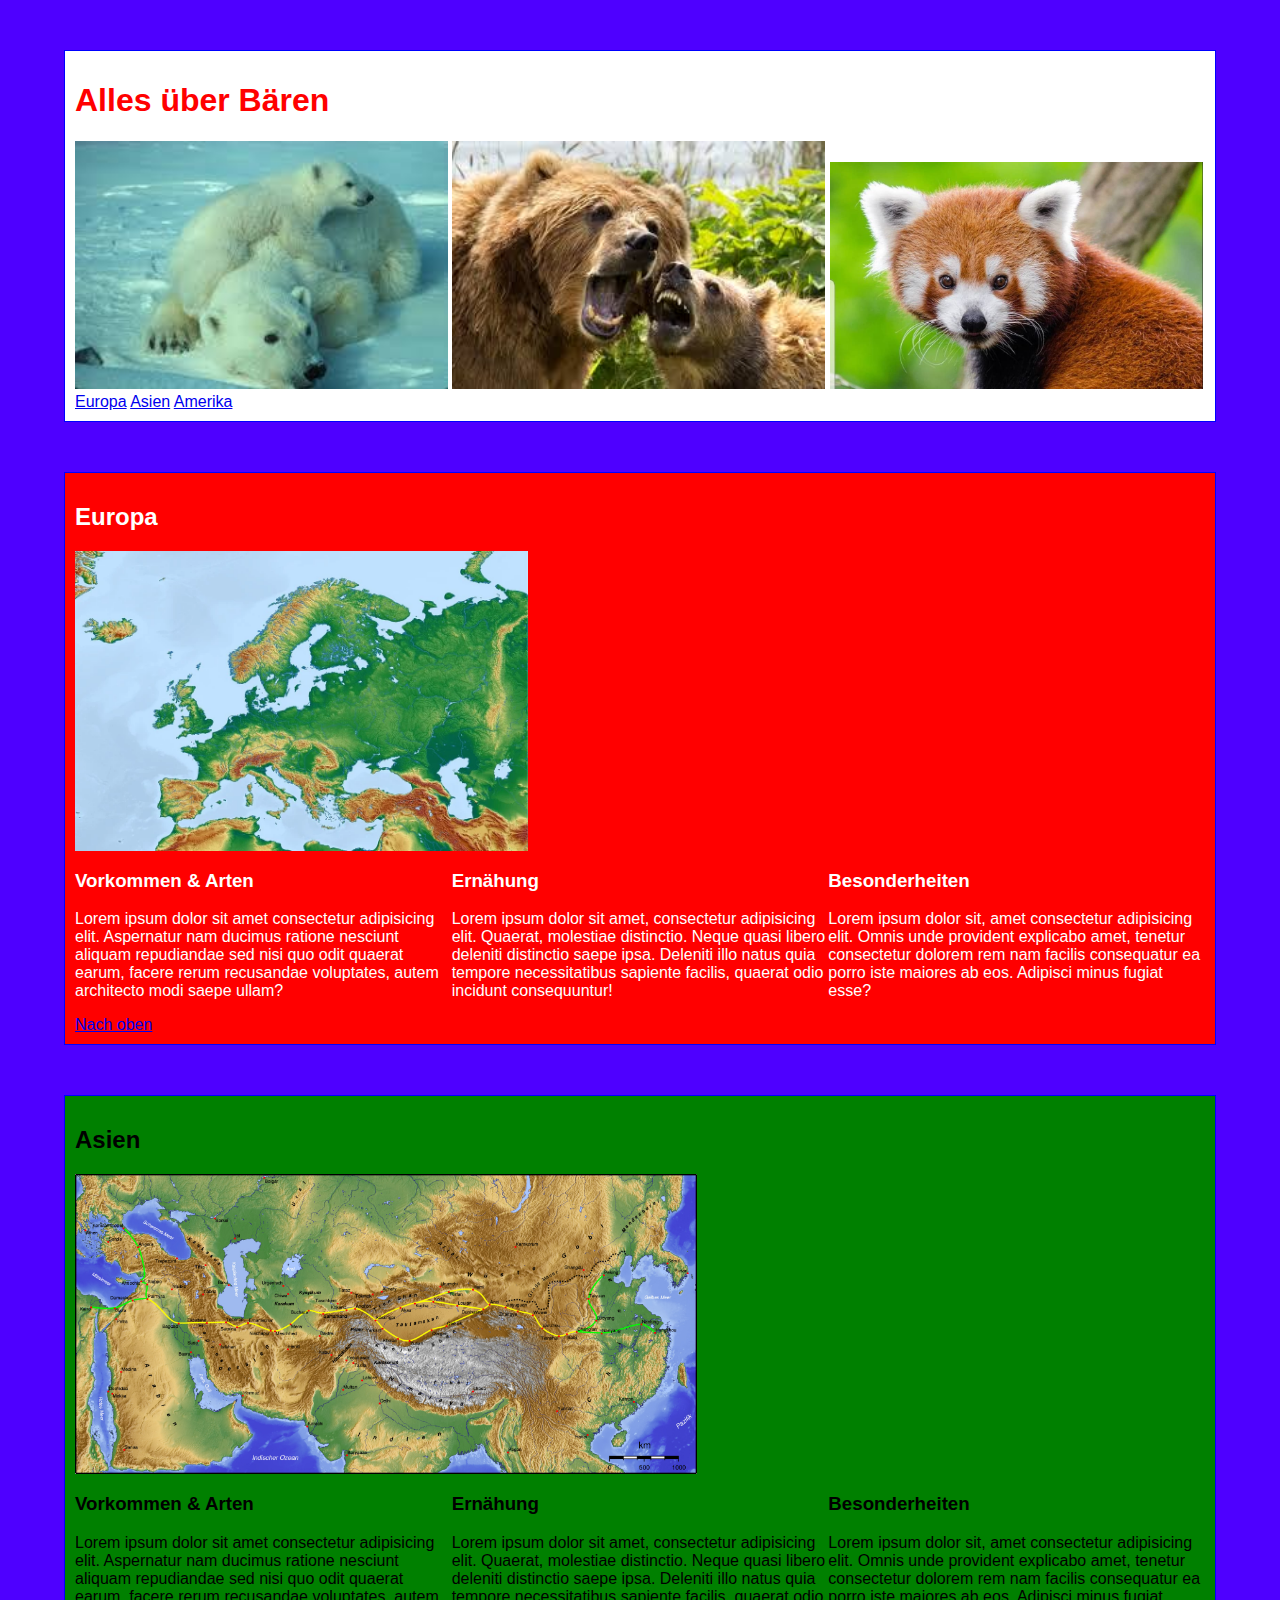
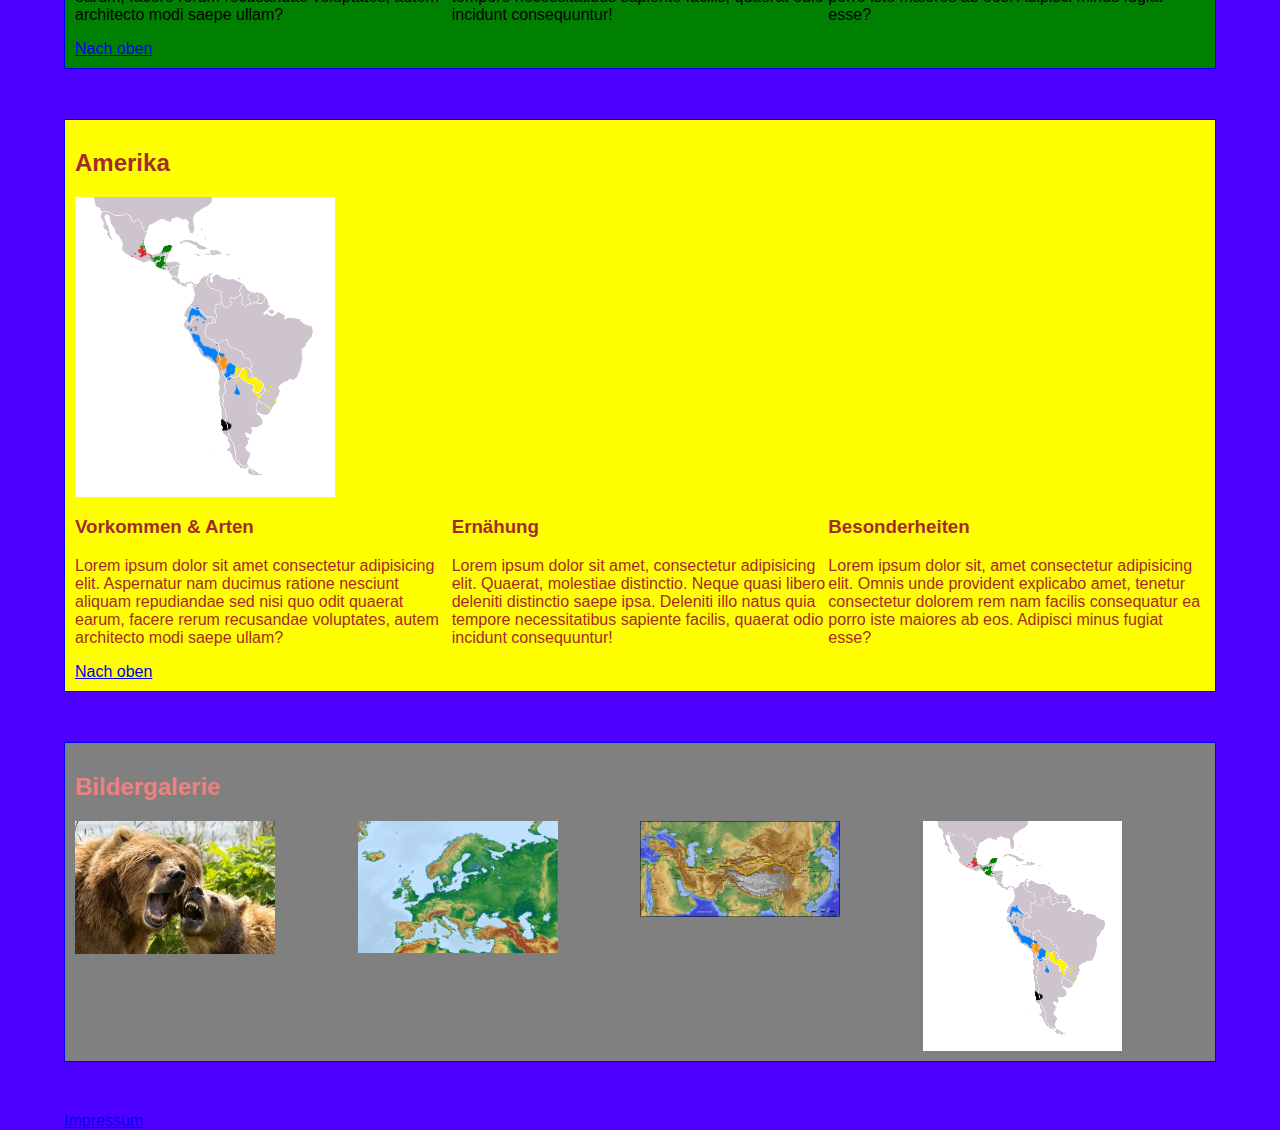
==== index.html @ 5a1e9d9c "CSS ergänzt" ====
<html>

<head>
    <title> Bären-Information
    </title>
    <link rel="icon" href="favicon_Baer.png">
    <meta name="description" content="!Diese Seite informiert über Bären, Bär, Braunbär, Eisbär, sonst Bären">
    <!--das ist die Desktop-Version! und ergänzt um responsive Design ;-) -->

    <link rel="stylesheet" href="style.css">

</head>

<body>
    <header id="TOP" class="box">
        <h1>Alles über Bären</h1>
        <img src="Eisbär_Header.jpg" width="33%">
        <img src="Bild Baer_Header.jpg" width="33%">
        <a href="https://dyrebibelen.dk/voldsomt-storm-blaeste/"><img src="Baer_niedlich_Header.jpg" width="33%"></a>
        <nav>
            <a href="#Europa">Europa</a>
            <a href="#Asien">Asien</a>
            <a href="#Amerika">Amerika</a>
        </nav>
    </header>

    <main>
        <article id="Europa" class="box">
            <h2>Europa</h2>
            <img src="Europa.webp" class="bild">
            <section class="Spaltenbox">
                <div class="Spalten">
                    <h3>Vorkommen & Arten</h3>
                    <p>Lorem ipsum dolor sit amet consectetur adipisicing elit. Aspernatur nam ducimus ratione nesciunt aliquam repudiandae sed nisi quo odit quaerat earum, facere rerum recusandae voluptates, autem architecto modi saepe ullam?</p>
                </div>
                <div class="Spalten">
                    <h3>Ernähung</h3>
                    <p>Lorem ipsum dolor sit amet, consectetur adipisicing elit. Quaerat, molestiae distinctio. Neque quasi libero deleniti distinctio saepe ipsa. Deleniti illo natus quia tempore necessitatibus sapiente facilis, quaerat odio incidunt consequuntur!</p>
                </div>
                <div class="Spalten">
                    <h3>Besonderheiten</h3>
                    <p>Lorem ipsum dolor sit, amet consectetur adipisicing elit. Omnis unde provident explicabo amet, tenetur consectetur dolorem rem nam facilis consequatur ea porro iste maiores ab eos. Adipisci minus fugiat esse?
                    </p>
                </div>
            </section>
            <a href="#TOP">Nach oben</a>
        </article>

        <article id="Asien" class="box">
            <h2>Asien</h2>
            <img src="Seidenstrasse_GMT.jpg" class="bild">
            <section class="Spaltenbox">
                <div class="Spalten">
                    <h3>Vorkommen & Arten</h3>
                    <p>Lorem ipsum dolor sit amet consectetur adipisicing elit. Aspernatur nam ducimus ratione nesciunt aliquam repudiandae sed nisi quo odit quaerat earum, facere rerum recusandae voluptates, autem architecto modi saepe ullam?</p>
                </div>
                <div class="Spalten">
                    <h3>Ernähung</h3>
                    <p>Lorem ipsum dolor sit amet, consectetur adipisicing elit. Quaerat, molestiae distinctio. Neque quasi libero deleniti distinctio saepe ipsa. Deleniti illo natus quia tempore necessitatibus sapiente facilis, quaerat odio incidunt consequuntur!</p>
                </div>
                <div class="Spalten">
                    <h3>Besonderheiten</h3>
                    <p>Lorem ipsum dolor sit, amet consectetur adipisicing elit. Omnis unde provident explicabo amet, tenetur consectetur dolorem rem nam facilis consequatur ea porro iste maiores ab eos. Adipisci minus fugiat esse?
                    </p>
                </div>
            </section>
            <a href="#TOP">Nach oben</a>
        </article>

        <article id="Amerika" class="box">
            <h2>Amerika</h2>
            <img src="Map_America.png" class="bild">
            <section class="Spaltenbox">
                <div class="Spalten">
                    <h3>Vorkommen & Arten</h3>
                    <p>Lorem ipsum dolor sit amet consectetur adipisicing elit. Aspernatur nam ducimus ratione nesciunt aliquam repudiandae sed nisi quo odit quaerat earum, facere rerum recusandae voluptates, autem architecto modi saepe ullam?</p>
                </div>
                <div class="Spalten">
                    <h3>Ernähung</h3>
                    <p>Lorem ipsum dolor sit amet, consectetur adipisicing elit. Quaerat, molestiae distinctio. Neque quasi libero deleniti distinctio saepe ipsa. Deleniti illo natus quia tempore necessitatibus sapiente facilis, quaerat odio incidunt consequuntur!</p>
                </div>
                <div class="Spalten">
                    <h3>Besonderheiten</h3>
                    <p>Lorem ipsum dolor sit, amet consectetur adipisicing elit. Omnis unde provident explicabo amet, tenetur consectetur dolorem rem nam facilis consequatur ea porro iste maiores ab eos. Adipisci minus fugiat esse?
                    </p>
                </div>
            </section>
            <a href="#TOP">Nach oben</a>
        </article>

        <article id="Bildergalerie" class="box">
            <h2>Bildergalerie</h2>
            <section class="Spaltenbox">
                <div class="Spalten"><img src="Bild Baer_Header.jpg" class="bildergalerie"></div>
                <div class="Spalten"><img src="Europa.webp" class="bildergalerie"></div>
                <div class="Spalten"><img src="Seidenstrasse_GMT.jpg" class="bildergalerie"></div>
                <div class="Spalten"> <img src="Map_America.png" class="bildergalerie"></div>
            </section>
        </article>

    </main>

    <footer>
        <a href="impressum.html">Impressum</a>
    </footer>

</body>

</html>
---- style.css ----
body {
    background: rgb(78, 0, 255);
    width: 90%;
    color: lightcoral;
    font-family: 'Arial';
    margin: 0 auto;
}

#TOP {
    color: red;
}

.Spalten {
    flex: 1;
}

.Spaltenbox {
    display: flex;
    font-size: 1em;
}

.bild {
    min-width: 280px;
    min-width: 10%;
    max-width: 1200px;
    max-height: 300px;
}

.bildergalerie {
    max-width: 200px;
    max-height 300px;
}

.box {
    border: 1px solid blue;
    min-width: 400px;
    max-width: 1200px;
    padding: 10px;
    margin-bottom: 50px;
    margin-left: 0;
}

header {
    background: white;
    color: black;
    margin: 50px auto;
    text-align: left
}

nav {
    display: block;
}

#Europa {
    color: white;
    background: red;
}

#Asien {
    background: green;
    color: black;
}

#Amerika {
    background: yellow;
    color: brown;
}

main {
    min-width: 500px;
}

#Bildergalerie {
    background-color: grey;
}
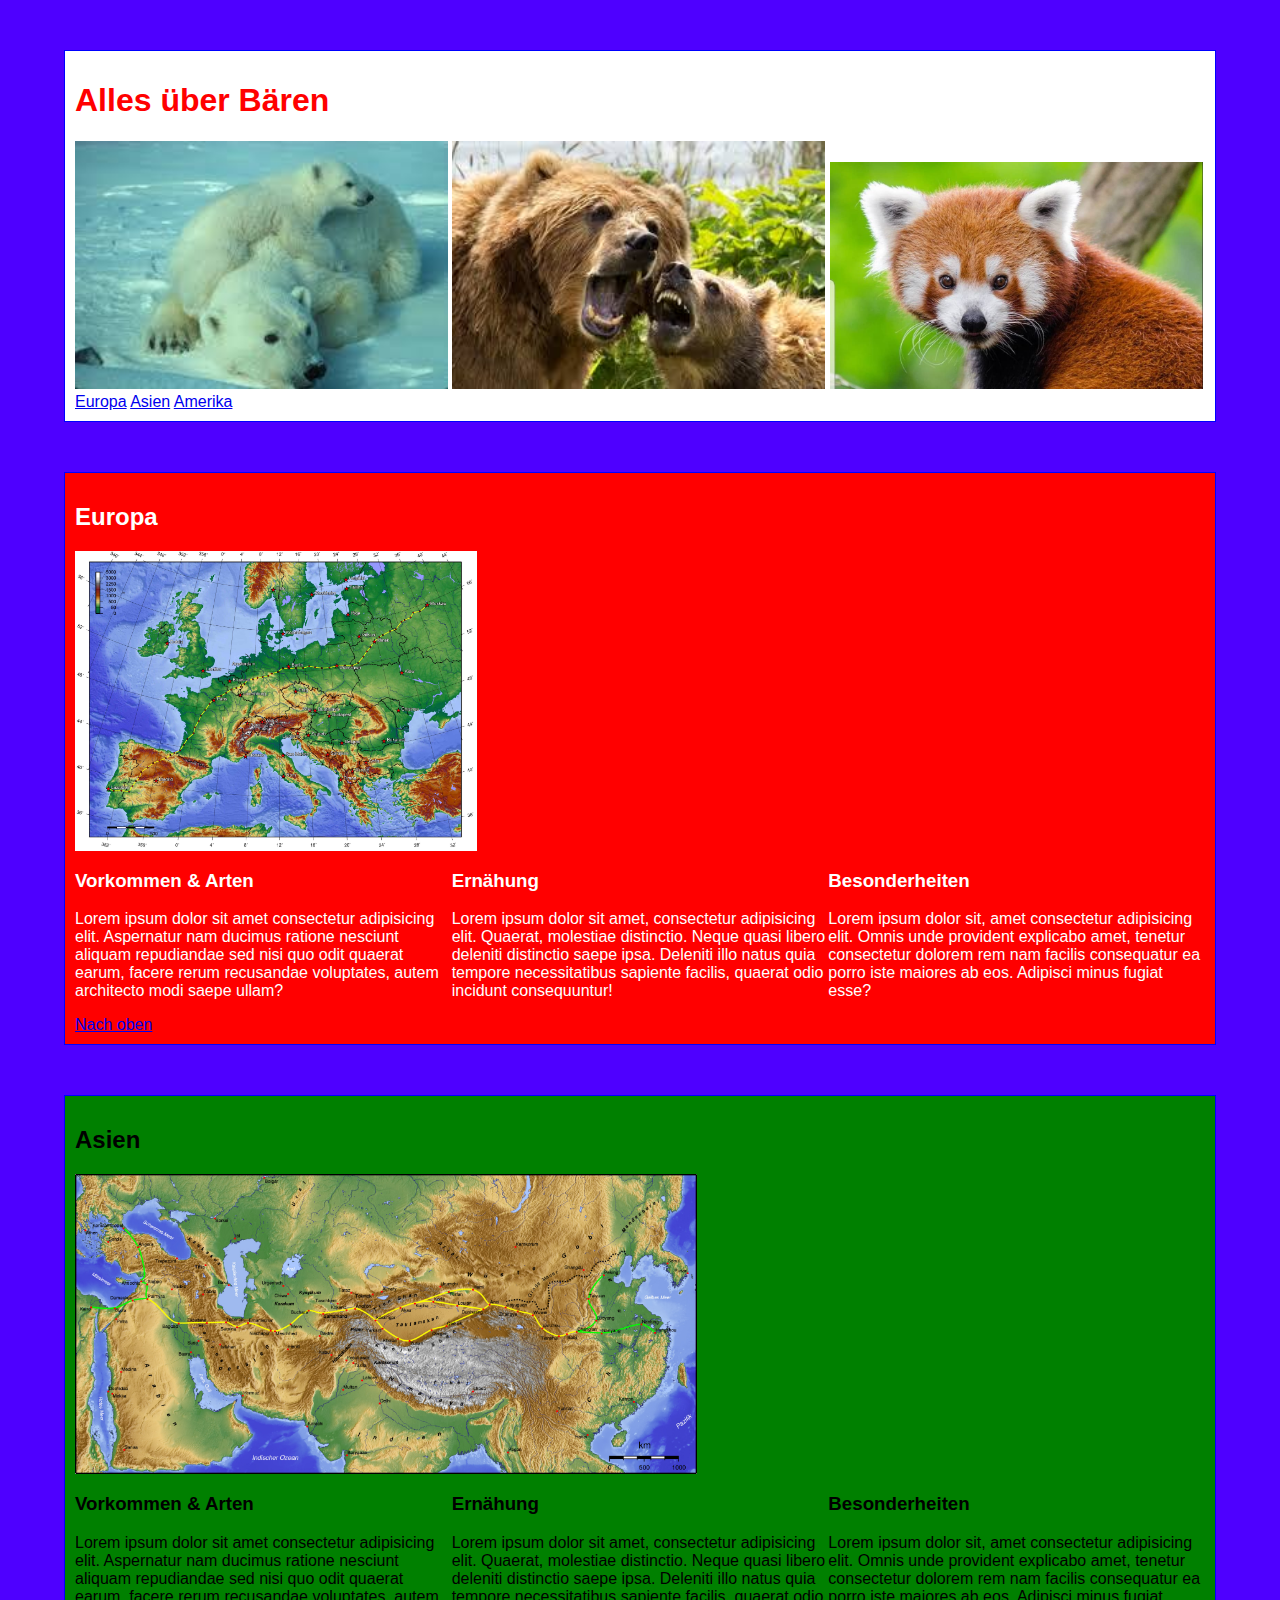
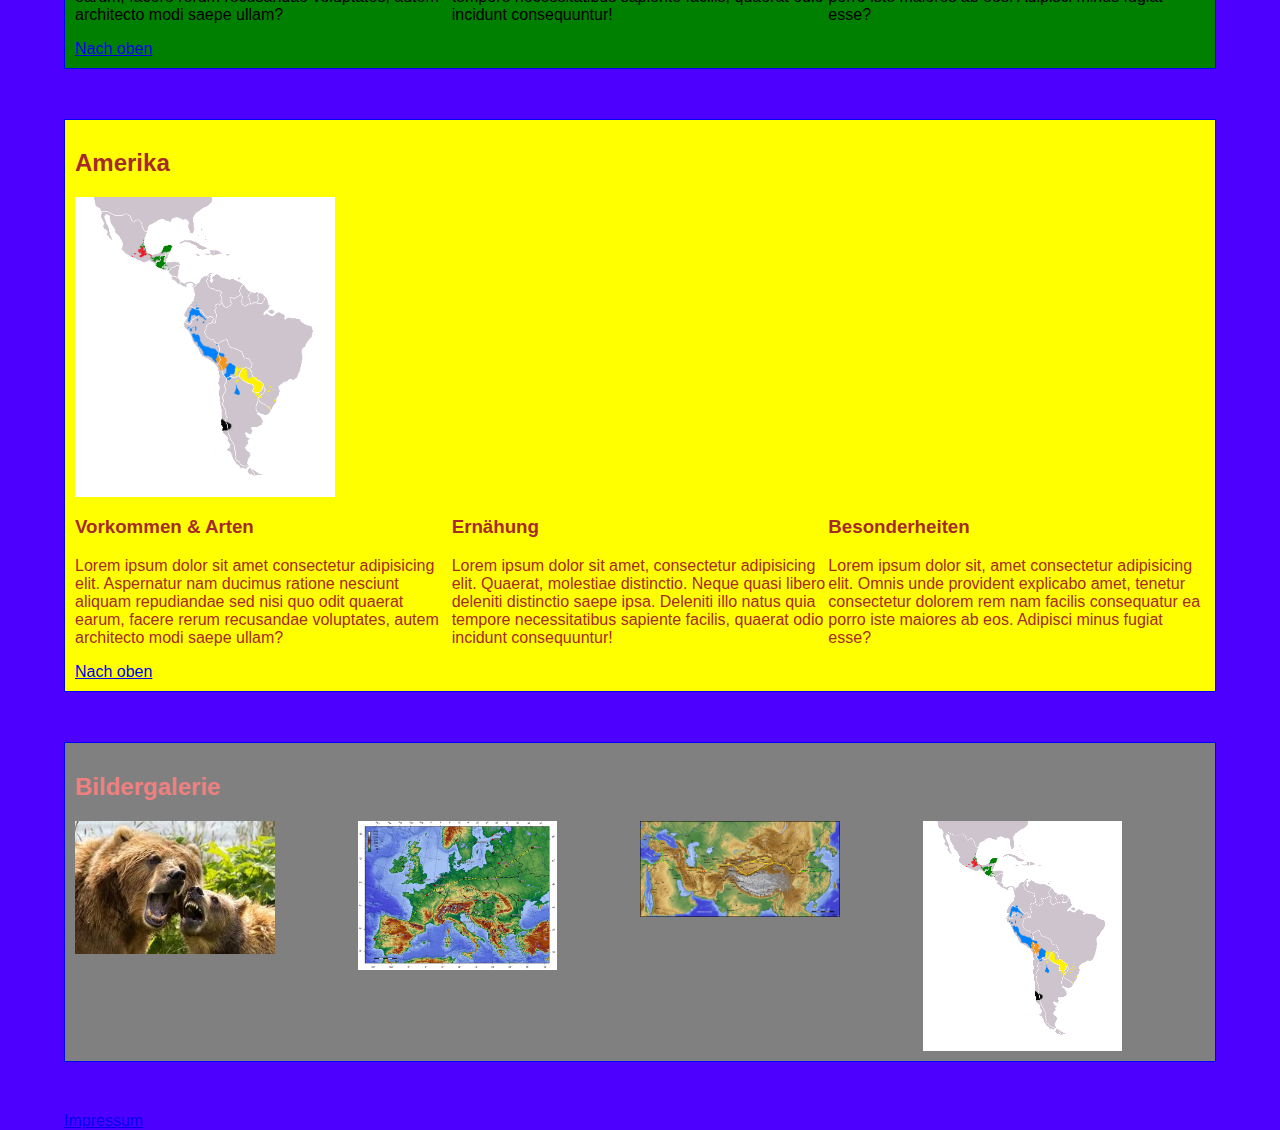
==== commit d9674880: "Neue Karte Europa" ====
--- a/index.html
+++ b/index.html
@@ -27,7 +27,7 @@
     <main>
         <article id="Europa" class="box">
             <h2>Europa</h2>
-            <img src="Europa.webp" class="bild">
+            <img src="Karte_Europa.jpg" class="bild">
             <section class="Spaltenbox">
                 <div class="Spalten">
                     <h3>Vorkommen & Arten</h3>
@@ -92,7 +92,7 @@
             <h2>Bildergalerie</h2>
             <section class="Spaltenbox">
                 <div class="Spalten"><img src="Bild Baer_Header.jpg" class="bildergalerie"></div>
-                <div class="Spalten"><img src="Europa.webp" class="bildergalerie"></div>
+                <div class="Spalten"><img src="Karte_Europa.jpg" class="bildergalerie"></div>
                 <div class="Spalten"><img src="Seidenstrasse_GMT.jpg" class="bildergalerie"></div>
                 <div class="Spalten"> <img src="Map_America.png" class="bildergalerie"></div>
             </section>
